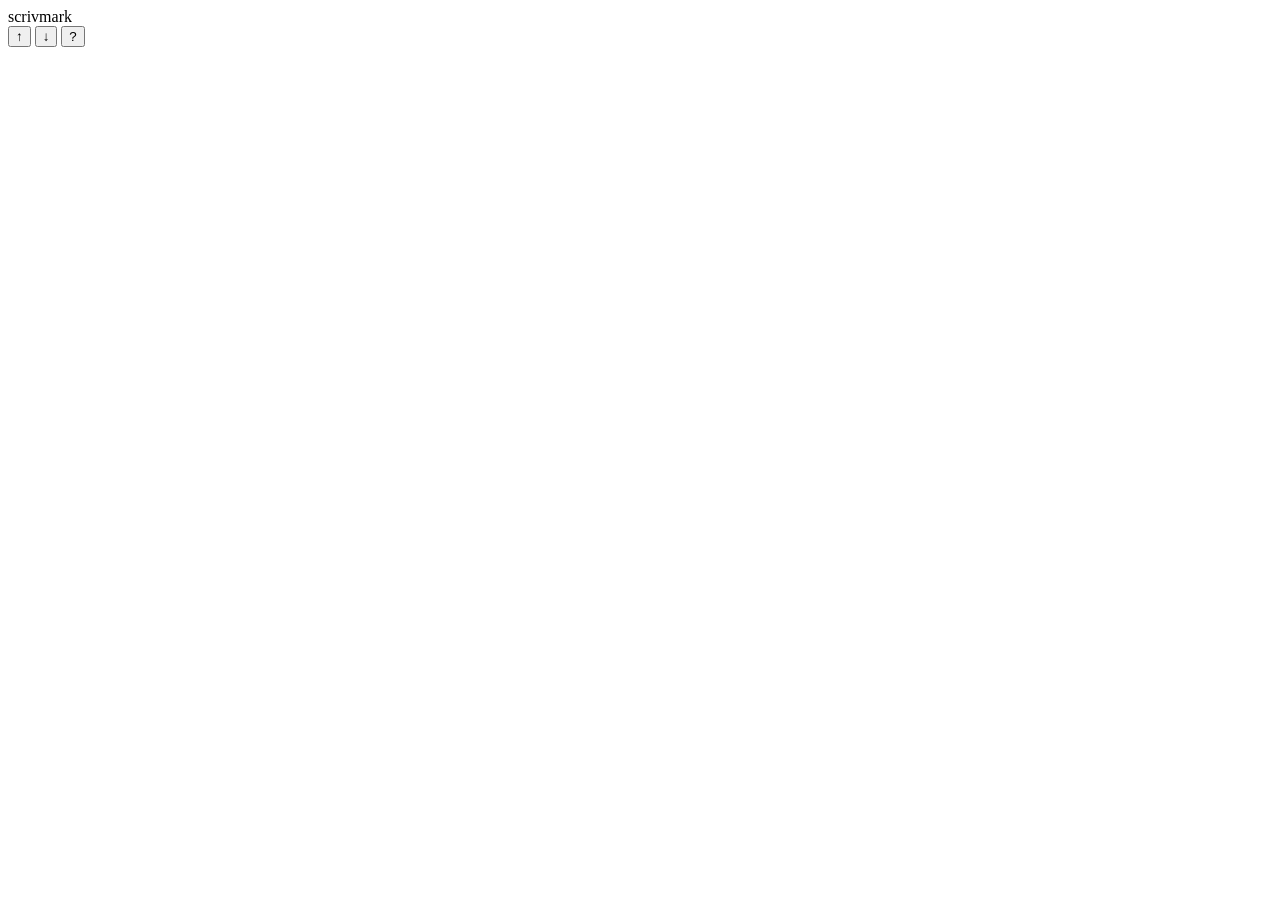
==== src/scrivmark/static/index.html @ 4ef5ba60 "Address the GPT-6 Pro external review Text identity: decisions are checked against the expected text" ====
<!doctype html>
<html lang="en">
<head>
<meta charset="utf-8">
<meta name="viewport" content="width=device-width, initial-scale=1">
<title>scrivmark</title>
<link rel="stylesheet" href="/static/app.css">
</head>
<body>
<header id="bar">
  <div class="bar-left">
    <span class="brand">scrivmark</span>
    <span id="mode" class="badge"></span>
    <span id="roundid" class="muted"></span>
    <span id="conn" class="badge offline" hidden title="The viewer has lost touch with scrivmark serve">offline</span>
  </div>
  <div class="bar-right">
    <span id="counts" class="muted"></span>
    <button id="prev" title="Previous item (k)">↑</button>
    <button id="next" title="Next change or comment (j)">↓</button>
    <button id="help" title="How this works">?</button>
  </div>
</header>
<div id="notice" hidden></div>
<div id="statement" hidden></div>
<div id="hint" hidden></div>
<div id="files" hidden></div>
<main id="layout">
  <article id="doc" aria-live="polite"></article>
  <aside id="margin"></aside>
</main>
<div id="tool" hidden>
  <button data-act="comment">Comment</button>
  <button data-act="ask" title="Queue a question for your agent">Ask agent</button>
</div>
<div id="pop" hidden></div>
<dialog id="helpbox">
  <h2>Working in scrivmark</h2>
  <ul>
    <li><b>Read</b> the manuscript as rendered prose. Changes show as <del>deleted</del> and <ins>inserted</ins> text.</li>
    <li><b>Comment:</b> select some text, then press <i>Comment</i>.</li>
    <li><b>Edit:</b> hover over a paragraph and press ✎ to edit its Markdown in place.</li>
    <li><b>Ask your agent:</b> select text and tell Claude or Codex “look at my selection”, or press <i>Ask agent</i> to queue a question.</li>
    <li><b>Authors</b> click a change (or Tab to it and press Enter) to accept or reject it. A decision can be undone from the message that follows, or with <code>scrivmark undo</code>.</li>
    <li><b>Keys:</b> <kbd>j</kbd>/<kbd>k</kbd> move through everything still unresolved, including changes outside the running text.</li>
  </ul>
  <form method="dialog"><button>Got it</button></form>
</dialog>
<script src="/static/app.js"></script>
</body>
</html>
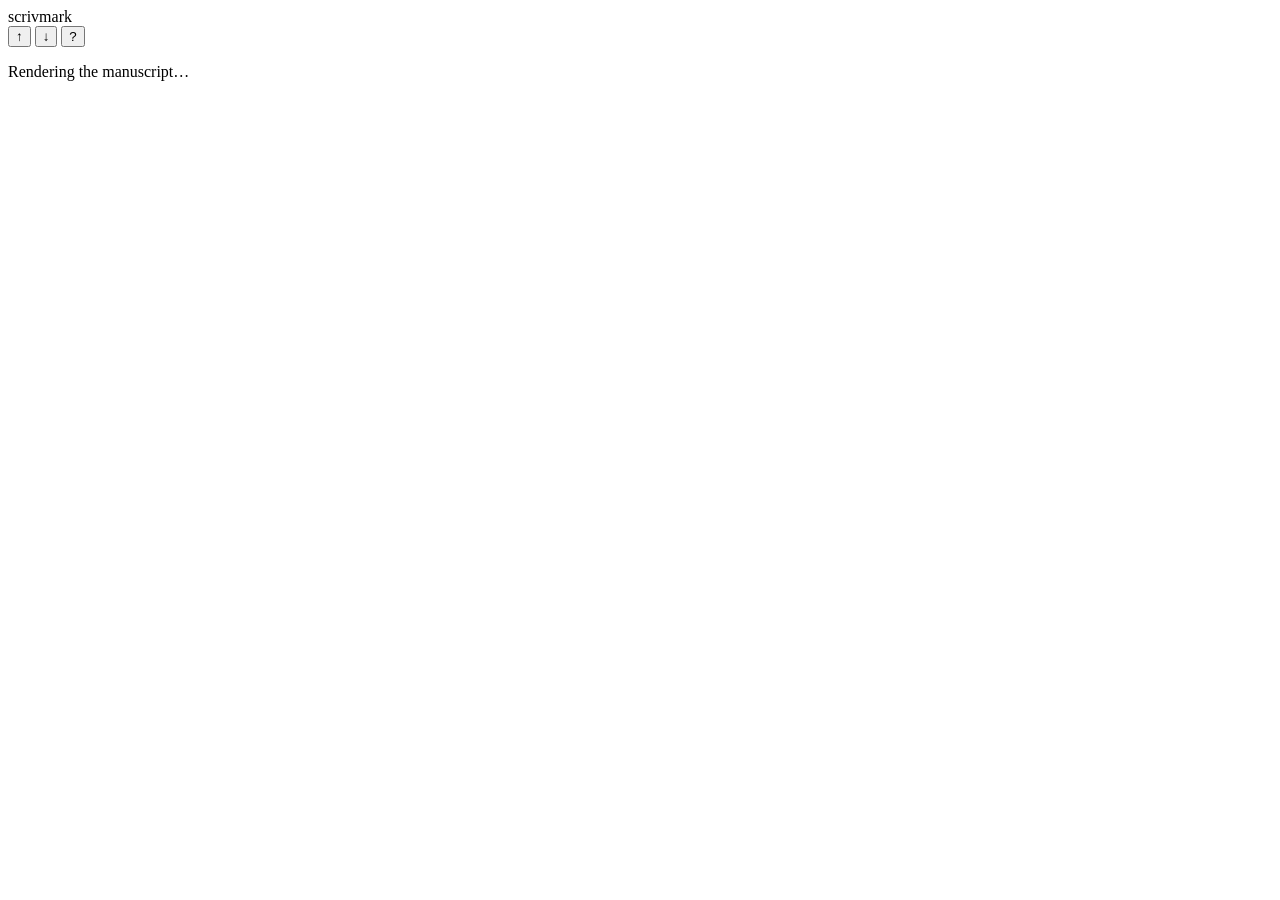
==== commit e509a61e: "Viewer: stable address and port, local access without the code, scrivmark url From the session agent" ====
--- a/src/scrivmark/static/index.html
+++ b/src/scrivmark/static/index.html
@@ -15,7 +15,7 @@
     <span id="conn" class="badge offline" hidden title="The viewer has lost touch with scrivmark serve">offline</span>
   </div>
   <div class="bar-right">
-    <span id="counts" class="muted"></span>
+    <span id="counts" class="muted" aria-live="polite"></span>
     <button id="prev" title="Previous item (k)">↑</button>
     <button id="next" title="Next change or comment (j)">↓</button>
     <button id="help" title="How this works">?</button>
@@ -26,7 +26,7 @@
 <div id="hint" hidden></div>
 <div id="files" hidden></div>
 <main id="layout">
-  <article id="doc" aria-live="polite"></article>
+  <article id="doc"><p class="loading">Rendering the manuscript…</p></article>
   <aside id="margin"></aside>
 </main>
 <div id="tool" hidden>
@@ -40,7 +40,7 @@
     <li><b>Read</b> the manuscript as rendered prose. Changes show as <del>deleted</del> and <ins>inserted</ins> text.</li>
     <li><b>Comment:</b> select some text, then press <i>Comment</i>.</li>
     <li><b>Edit:</b> hover over a paragraph and press ✎ to edit its Markdown in place.</li>
-    <li><b>Ask your agent:</b> select text and tell Claude or Codex “look at my selection”, or press <i>Ask agent</i> to queue a question.</li>
+    <li><b>Ask your agent:</b> select text and tell Claude or Codex “look at my selection”, or press <i>Ask agent</i>. Asks stay in the margin, in blue, only for you; tell your agent “check my asks” whenever you like, and its answers appear on the cards. <i>Comment from this</i> turns an answer into a comment for the author.</li>
     <li><b>Authors</b> click a change (or Tab to it and press Enter) to accept or reject it. A decision can be undone from the message that follows, or with <code>scrivmark undo</code>.</li>
     <li><b>Keys:</b> <kbd>j</kbd>/<kbd>k</kbd> move through everything still unresolved, including changes outside the running text.</li>
   </ul>
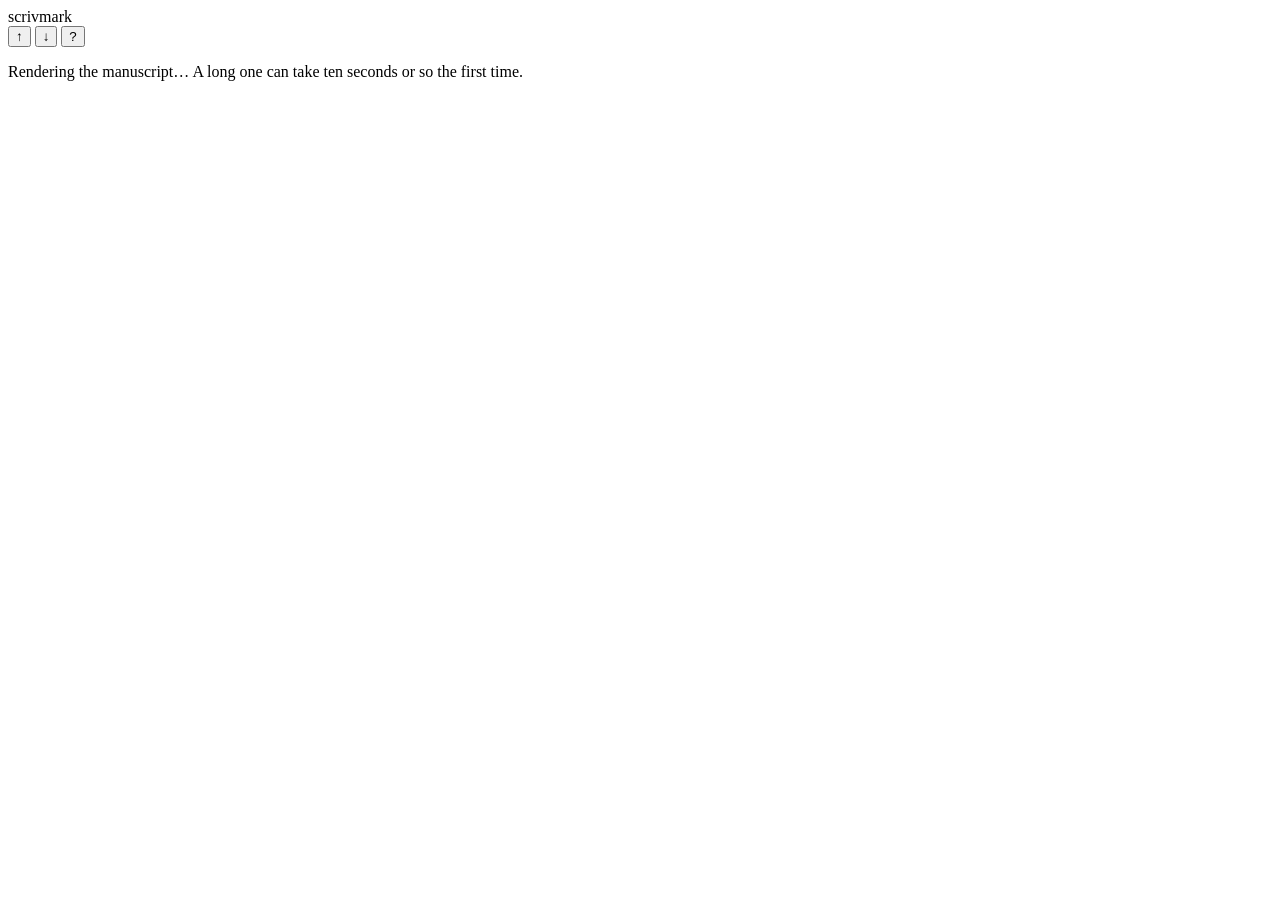
==== commit 7710f3fb: "Batch comments and drafts; import source HTML comments as threads comment --from FILE (JSON array, J" ====
--- a/src/scrivmark/static/index.html
+++ b/src/scrivmark/static/index.html
@@ -26,7 +26,7 @@
 <div id="hint" hidden></div>
 <div id="files" hidden></div>
 <main id="layout">
-  <article id="doc"><p class="loading">Rendering the manuscript…</p></article>
+  <article id="doc"><p class="loading">Rendering the manuscript… A long one can take ten seconds or so the first time.</p></article>
   <aside id="margin"></aside>
 </main>
 <div id="tool" hidden>
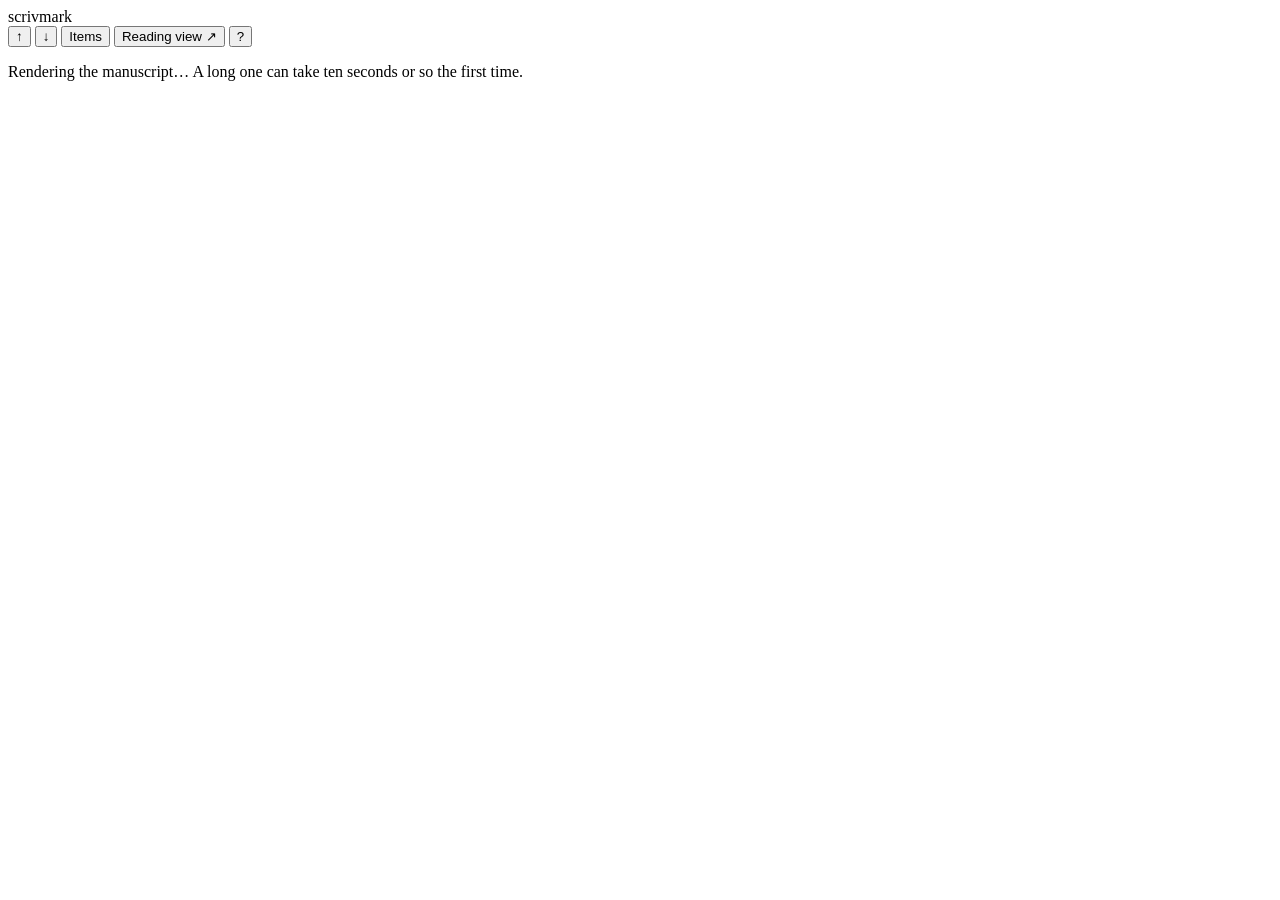
==== commit 8b1316b4: "Release 0.5.0: reading view, items drawer, recoverable work, previews, export - Reading view: a seco" ====
--- a/src/scrivmark/static/index.html
+++ b/src/scrivmark/static/index.html
@@ -18,9 +18,12 @@
     <span id="counts" class="muted" aria-live="polite"></span>
     <button id="prev" title="Previous item (k)">↑</button>
     <button id="next" title="Next change or comment (j)">↓</button>
+    <button id="queuebtn" title="Everything in this round, filtered (q)" aria-expanded="false" aria-controls="queue">Items</button>
+    <button id="readtab" title="Open the manuscript as it now reads, without tracked changes, in another tab that follows this one">Reading view ↗</button>
     <button id="help" title="How this works">?</button>
   </div>
 </header>
+<div id="busy" hidden role="status" aria-live="polite"><div class="busybar"></div><span class="busylabel"></span></div>
 <div id="notice" hidden></div>
 <div id="statement" hidden></div>
 <div id="hint" hidden></div>
@@ -29,11 +32,32 @@
   <article id="doc"><p class="loading">Rendering the manuscript… A long one can take ten seconds or so the first time.</p></article>
   <aside id="margin"></aside>
 </main>
+<aside id="queue" hidden aria-label="Items in this round">
+  <div class="qhead">
+    <b>Items</b>
+    <label class="muted small"><input type="checkbox" id="qdone"> Show done</label>
+    <a id="qsummary" class="button" href="/api/summary" download title="Download a summary of this round (changes, comments, decisions) as a web page to keep or share">Summary</a>
+    <button id="qclose" title="Close (q or Esc)">Close</button>
+  </div>
+  <div id="qstatus" class="muted small" hidden></div>
+  <div id="qfilters" role="group" aria-label="Show"></div>
+  <ol id="qlist"></ol>
+</aside>
 <div id="tool" hidden>
   <button data-act="comment">Comment</button>
   <button data-act="ask" title="Queue a question for your agent">Ask agent</button>
 </div>
 <div id="pop" hidden></div>
+<dialog id="zoombox" aria-label="Figure">
+  <div class="zoombar">
+    <button data-z="out" title="Zoom out (−)">−</button>
+    <button data-z="fit" title="Fit to window (0)">Fit</button>
+    <button data-z="in" title="Zoom in (+)">+</button>
+    <span class="zoomlevel"></span>
+    <button data-z="close" title="Close (Esc)">Close</button>
+  </div>
+  <div class="zoomview"><img alt=""></div>
+</dialog>
 <dialog id="helpbox">
   <h2>Working in scrivmark</h2>
   <ul>
@@ -42,7 +66,9 @@
     <li><b>Edit:</b> hover over a paragraph and press ✎ to edit its Markdown in place.</li>
     <li><b>Ask your agent:</b> select text and tell Claude or Codex “look at my selection”, or press <i>Ask agent</i>. Asks stay in the margin, in blue, only for you; tell your agent “check my asks” whenever you like, and its answers appear on the cards. <i>Comment from this</i> turns an answer into a comment for the author.</li>
     <li><b>Authors</b> click a change (or Tab to it and press Enter) to accept or reject it. A decision can be undone from the message that follows, or with <code>scrivmark undo</code>.</li>
-    <li><b>Keys:</b> <kbd>j</kbd>/<kbd>k</kbd> move through everything still unresolved, including changes outside the running text.</li>
+    <li><b>Reading view</b> opens the manuscript as it now reads, every edit in and nothing marked, in its own tab. It follows your place here; click a passage there to come back to it here.</li>
+    <li><b>Items</b> lists every change, comment, draft and ask, by section, with filters; click one to go to it.</li>
+    <li><b>Keys:</b> <kbd>j</kbd>/<kbd>k</kbd> move through everything still unresolved, including changes outside the running text; <kbd>q</kbd> opens the list of items.</li>
   </ul>
   <form method="dialog"><button>Got it</button></form>
 </dialog>
